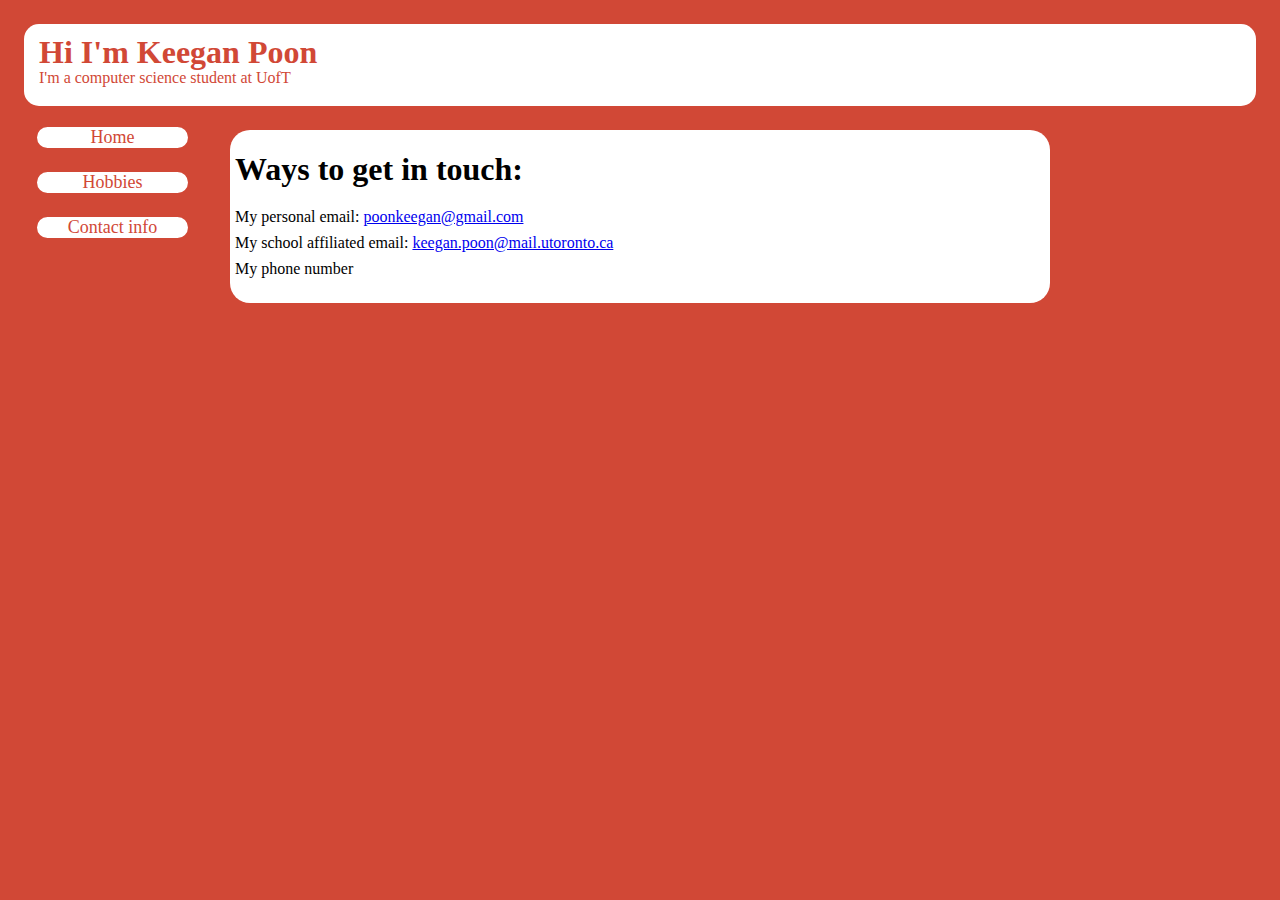
==== contact.html @ 5d89704c "First commit" ====
<html>

<head>
  <link rel="stylesheet" type="text/css" href="style1.css">
  <title>Keegan Poon's homepage</title>
</head>
<body>
  <div class="container wrapper">
    <div id="top">
        <h1>Hi I'm Keegan Poon</h1>
        <p>I'm a computer science student at UofT<p>
    </div>
    <div class="wrapper">
    <div id="navbar">
      <ul>
        <li><a href="index.html">Home</a></li>
        <li><a href="hobbies.html">Hobbies</a></li>
        <li><a href="contact.html">Contact info</a></li>
      </ul>
    </div>
    <div id="main">
      <h1>
        Ways to get in touch:
      </h1>
      <p>
        My personal email: <a href="mailto:poonkeegan@gmail.com.com">poonkeegan@gmail.com</a> <br>
        My school affiliated email: <a href="mailto:keegan.poon@mail.utoronto.ca">keegan.poon@mail.utoronto.ca</a> <br>
        My phone number
      </p>
    </div>
  </div>
  </div>
</body>
</html>
---- style1.css ----
/* Stylesheet 1: */
body {
  background-color: #d14836;
  font: 100% Lucida Sans, Verdana;
  margin: 20px;
  line-height: 26px;
}

.container {
    xmin-width: 900px;
}

.wrapper {
    position: relative;
    overflow: auto;
}

#top, #sidebar, #bottom {
    border-radius: 15px;
    margin: 4px;
}

#top {
    background-color: #ffffff;
    color: #d14836;
    padding: 15px;
}

/*
This is the navigation menu for links
*/
#navbar{
    width: 190px;
    float: left;
}
#navbar ul{
    margin:0;
    padding:0;
    font: 18px "verdana";
}

#navbar li{
  width: 155px;
  list-style-type: none;
  margin: 10px;
  padding: 5px;
  text-align: center;
}


#navbar li a:hover{
  background-color: #a63526;
  color: #ffffff;
}

#navbar li a{
background-color: #ffffff;
border: 2px solid #d14836;
border-radius: 40px;
color: #d14836;
display: list-item;
text-decoration: none;
cursor: pointer;
}

#main {
  background-color: #ffffff;
  border-radius: 20px;
  padding: 5px;
  margin: 20px 210px;
}

#sidebar {
    background-color: #32a4e7;
    color: #ffffff;
    padding: 10px;
    width: 180px;
    bottom: 0;
    top: 0;
    right: 0;
    position: absolute;
}

#bottom {
    border: 1px solid #d4d4d4;
    background-color: #f1f1f1;
    text-align: center;
    padding: 10px;
    font-size: 70%;
    line-height: 14px;
}

#top h1, #top p{
    margin: 0;
    padding: 0;
}

@media (max-width: 800px) {
    #sidebar {
        width: auto;
        position: relative;
    }
    #main {
        margin-right: 0;
    }

}

@media (max-width: 600px) {
    #menubar {
        width: auto;
        float: none;
    }
    #main {
        margin: 0;
    }
}
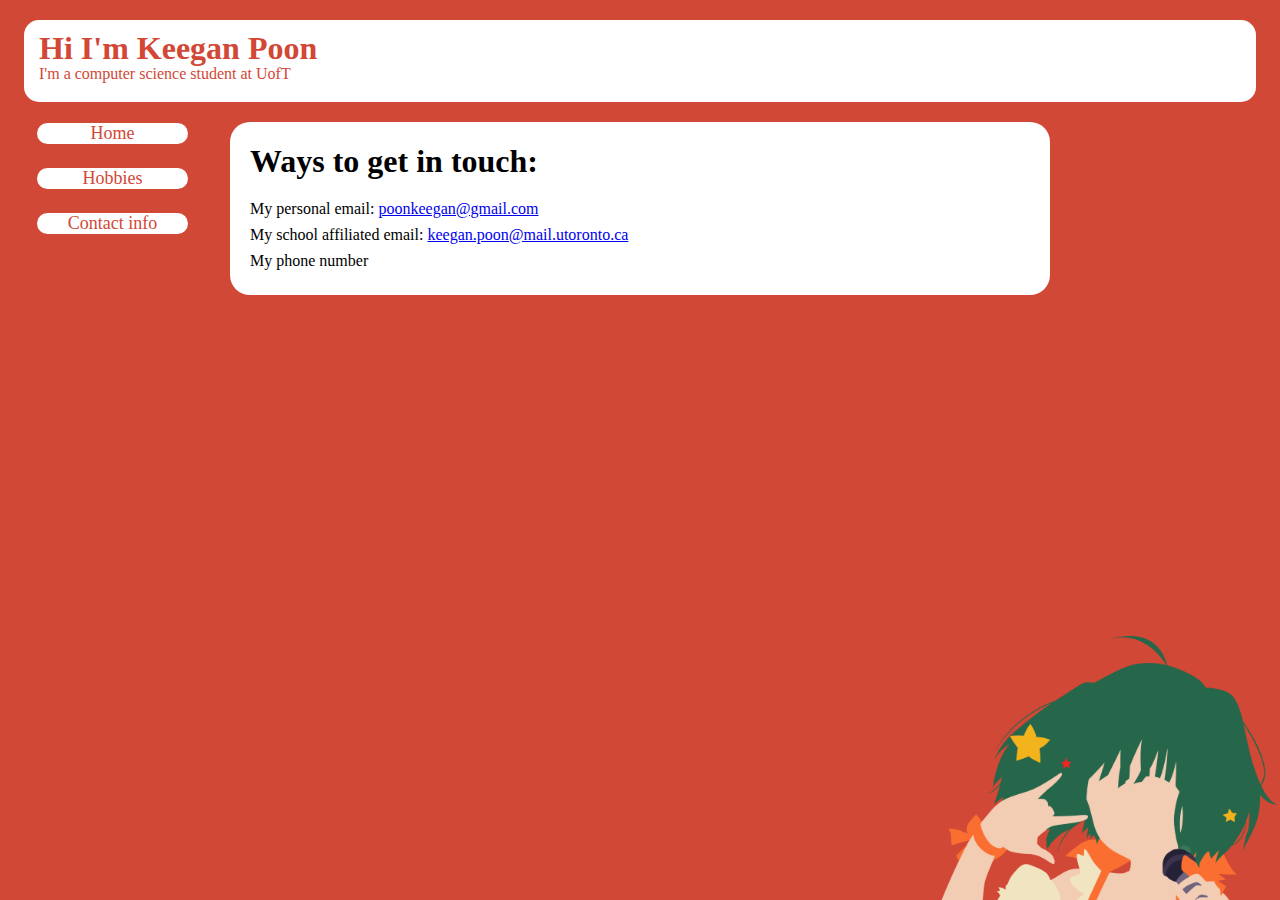
==== commit 18d25964: "Took out php b/c school site doesn't support" ====
--- a/contact.html
+++ b/contact.html
@@ -1,34 +1,29 @@
 <html>
-
 <head>
-  <link rel="stylesheet" type="text/css" href="style1.css">
+  <link rel="stylesheet" type="text/css" href="style.css">
   <title>Keegan Poon's homepage</title>
 </head>
 <body>
-  <div class="container wrapper">
-    <div id="top">
-        <h1>Hi I'm Keegan Poon</h1>
-        <p>I'm a computer science student at UofT<p>
-    </div>
-    <div class="wrapper">
-    <div id="navbar">
-      <ul>
-        <li><a href="index.html">Home</a></li>
-        <li><a href="hobbies.html">Hobbies</a></li>
-        <li><a href="contact.html">Contact info</a></li>
-      </ul>
-    </div>
-    <div id="main">
-      <h1>
-        Ways to get in touch:
-      </h1>
-      <p>
-        My personal email: <a href="mailto:poonkeegan@gmail.com.com">poonkeegan@gmail.com</a> <br>
-        My school affiliated email: <a href="mailto:keegan.poon@mail.utoronto.ca">keegan.poon@mail.utoronto.ca</a> <br>
-        My phone number
-      </p>
-    </div>
-  </div>
-  </div>
-</body>
+  <header>
+      <h1>Hi I'm Keegan Poon</h1>
+      <p>I'm a computer science student at UofT<p>
+  </header>
+  <nav>
+    <ul>
+      <li><a href="index.html">Home</a></li>
+      <li><a href="hobbies.html">Hobbies</a></li>
+      <li><a href="contact.html">Contact info</a></li>
+    </ul>
+  </nav>
+  <main>
+    <h1>
+      Ways to get in touch:
+    </h1>
+    <p>
+      My personal email: <a href="mailto:poonkeegan@gmail.com.com">poonkeegan@gmail.com</a> <br>
+      My school affiliated email: <a href="mailto:keegan.poon@mail.utoronto.ca">keegan.poon@mail.utoronto.ca</a> <br>
+      My phone number
+    </p>
+    </main>
+  </body>
 </html>
--- a/style.css
+++ b/style.css
@@ -0,0 +1,82 @@
+/* Stylesheet 1: */
+body {
+  background-image: url('bg.png');
+  background-repeat: no-repeat;
+  background-attachment: fixed;
+  background-position: right bottom;
+  background-size: 30%;
+  background-color: #d14836;
+  font: 100% Lucida Sans, Verdana;
+  margin: 20px;
+  line-height: 26px;
+}
+
+/* Header */
+header {
+  margin: 4px;
+  border-radius: 15px;
+  background-color: #ffffff;
+  color: #d14836;
+  padding: 15px;
+}
+
+header h1, header p {
+  margin: 0;
+}
+
+/* This is the navigation menu for links */
+nav {
+  width: 190px;
+  float: left;
+}
+nav ul{
+  margin:0;
+  padding:0;
+  font: 18px "verdana";
+}
+
+nav li{
+  width: 155px;
+  list-style-type: none;
+  margin: 10px;
+  padding: 5px;
+  text-align: center;
+}
+
+nav li a:hover{
+  background-color: #a63526;
+  color: #ffffff;
+}
+
+nav li a:active{
+  background-color: #7f363f;
+}
+
+nav li a{
+  background-color: #ffffff;
+  border: 2px solid #d14836;
+  border-radius: 40px;
+  color: #d14836;
+  display: list-item;
+  text-decoration: none;
+  cursor: pointer;
+}
+
+/* Main content of webpage */
+
+main {
+  background-color: #ffffff;
+  border-radius: 20px;
+  padding: 5px;
+  padding-left: 20px;
+  margin: 20px 210px;
+}
+
+@media (max-width: 800px) {
+  nav {
+    float:none;
+  }
+  main {
+    margin: 20px;
+  }
+}
